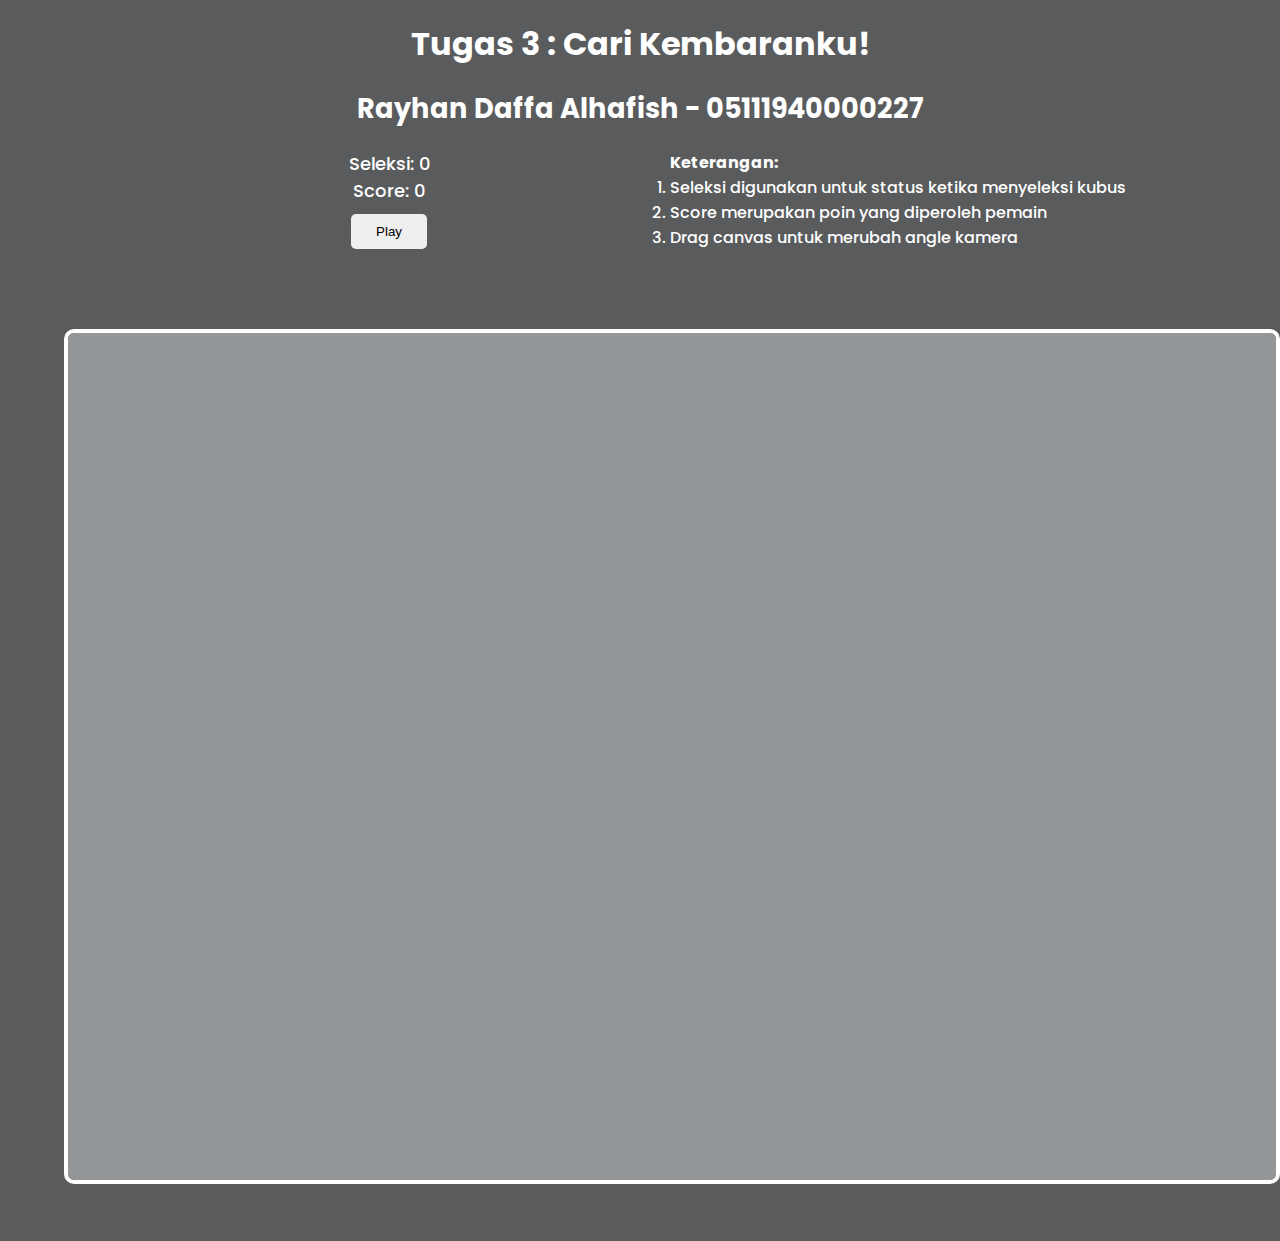
==== task-3-grafkomb/index.html @ da275153 "upload task-3-grafkomb (scorenya belum bisaaaaa)" ====
<!DOCTYPE html>
<html lang="en">
  <head>
    <meta charset="UTF-8" />
    <meta http-equiv="X-UA-Compatible" content="IE=edge" />
    <meta name="viewport" content="width=device-width, initial-scale=1.0" />
    <script src="./../task-3-grafkomb/three.min.js"></script>
    <script src="./../task-3-grafkomb/controls/OrbitControls.js"></script>
    <script src="./../task-3-grafkomb/controls/PointerLockControls.js"></script>
    <link rel="stylesheet" href="style.css" />
    <title>Tugas 3 - Threejs</title>
  </head>
  <body>
    <h1 class="judul">Tugas 3 : Cari Kembaranku!</h1>
    <h2>Rayhan Daffa Alhafish - 05111940000227</h2>
    <div class="deskripsi">
      <div class="information">
        <div class="status">
          <p>Seleksi: <span id="seleksi">0</span></p>
          <p>Score: <span id="score">0</span></p>

          <button id="play-button">Play</button>
        </div>

        <div class="note">
          <h4>Keterangan:</h4>
          <ol>
            <li>Seleksi digunakan untuk status ketika menyeleksi kubus</li>
            <li>Score merupakan poin yang diperoleh pemain</li>
            <li>Drag canvas untuk merubah angle kamera</li>
          </ol>
        </div>
      </div>

      <h2 id="gameover">Game Over</h2>
    </div>

    <section class="preview-canvas">
      <canvas class="webgl"> Browser tidak mendukung HTML 5 </canvas>
    </section>

    <script src="util.js"></script>
    <script type="module" src="script.js"></script>
  </body>
</html>
---- task-3-grafkomb/style.css ----
@import url("https://fonts.googleapis.com/css2?family=Poppins:wght@100;200;300;400;700&display=swap");

* {
  padding: 0;
  margin: 0;
  box-sizing: border-box;
}

body {
  font-size: 16px;
  font-family: "Poppins", sans-serif;
  display: flex;
  justify-content: center;
  flex-direction: column;
  background-color: rgb(89, 91, 92);
}

h1 
{
  margin: 20px 20px;
}

h2 
{
  margin : 0px 0px;
  font-size: 170%;
  text-align: center;
  color: white;
}


.judul 
{
  text-align: center;
  color: white;
  font-size: 200%
}

p,
label
{
  color: white;
}

.webgl 
{
  border: 4.5px solid white;
  margin-top: 0%;
}

.lighting-conf 
{
  display: flex;
  justify-content: center;
  flex-direction: column;
  text-align: center;
}

.choices 
{
  margin: 30px 0;
}

.choice 
{
  margin: 0 30px;
}

.preview-canvas 
{

  margin: 50px 0;
}

.webgl
{
  margin: 0 5%;
  border-radius: 10px;
}

.deskripsi {
  font-weight: 500;
  text-align: center;
  color: white;
  padding: 0 10%;
}

.information {
  display: flex;
  justify-content: space-between;
}

.status
{
  width: 50%;
  text-align: center;
  font-weight: 500;
  font-size: large;
  margin: 20px;
}


.note 
{
  width: 50%;
  text-align: left;
  color: white;
  margin-top: 20px;
  margin-left: 20px;
}


#play-button {
  padding: 10px 25px;
  margin: 10px 0;
  border-radius: 5px;
  border: 0;
}

#gameover {
  display: none;
  color : rgb(139, 34, 34);

}
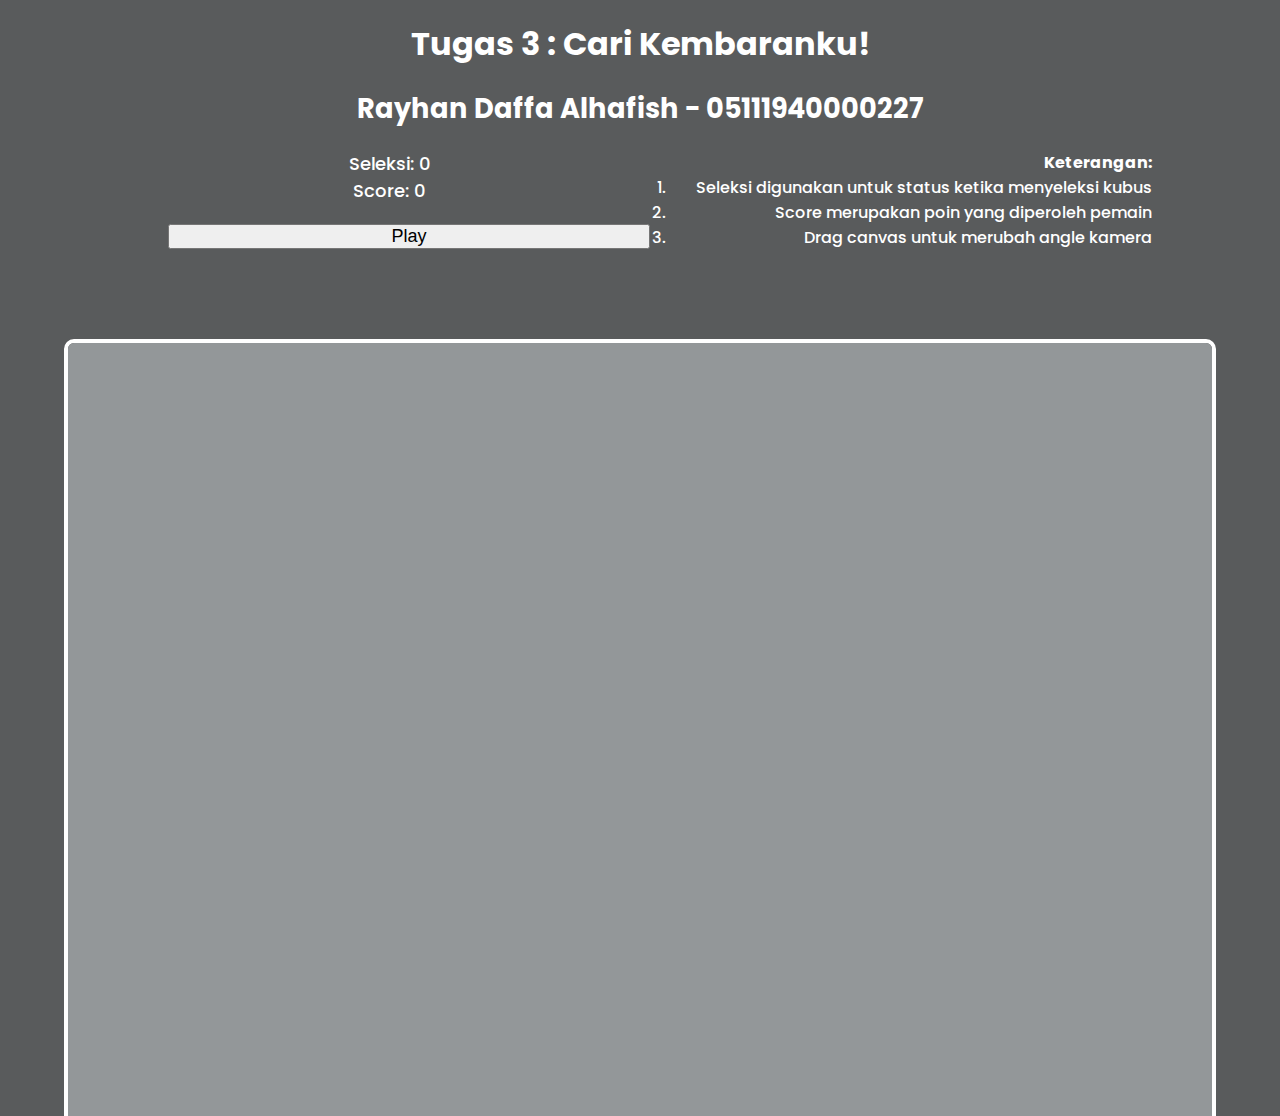
==== commit e2f866d5: "update kasih score aselole" ====
--- a/task-3-grafkomb/index.html
+++ b/task-3-grafkomb/index.html
@@ -15,7 +15,7 @@
     <h2>Rayhan Daffa Alhafish - 05111940000227</h2>
     <div class="deskripsi">
       <div class="information">
-        <div class="status">
+        <div class="kode">
           <p>Seleksi: <span id="seleksi">0</span></p>
           <p>Score: <span id="score">0</span></p>
 
--- a/task-3-grafkomb/style.css
+++ b/task-3-grafkomb/style.css
@@ -36,8 +36,7 @@
   font-size: 200%
 }
 
-p,
-label
+p
 {
   color: white;
 }
@@ -90,7 +89,7 @@
   justify-content: space-between;
 }
 
-.status
+.kode
 {
   width: 50%;
   text-align: center;
@@ -103,18 +102,20 @@
 .note 
 {
   width: 50%;
-  text-align: left;
+  text-align: right;
   color: white;
   margin-top: 20px;
   margin-left: 20px;
 }
 
 
-#play-button {
-  padding: 10px 25px;
-  margin: 10px 0;
-  border-radius: 5px;
-  border: 0;
+#play-button 
+{
+  width: 100%;
+  text-align: center;
+  font-weight: 500;
+  font-size: large;
+  margin: 20px;
 }
 
 #gameover {
